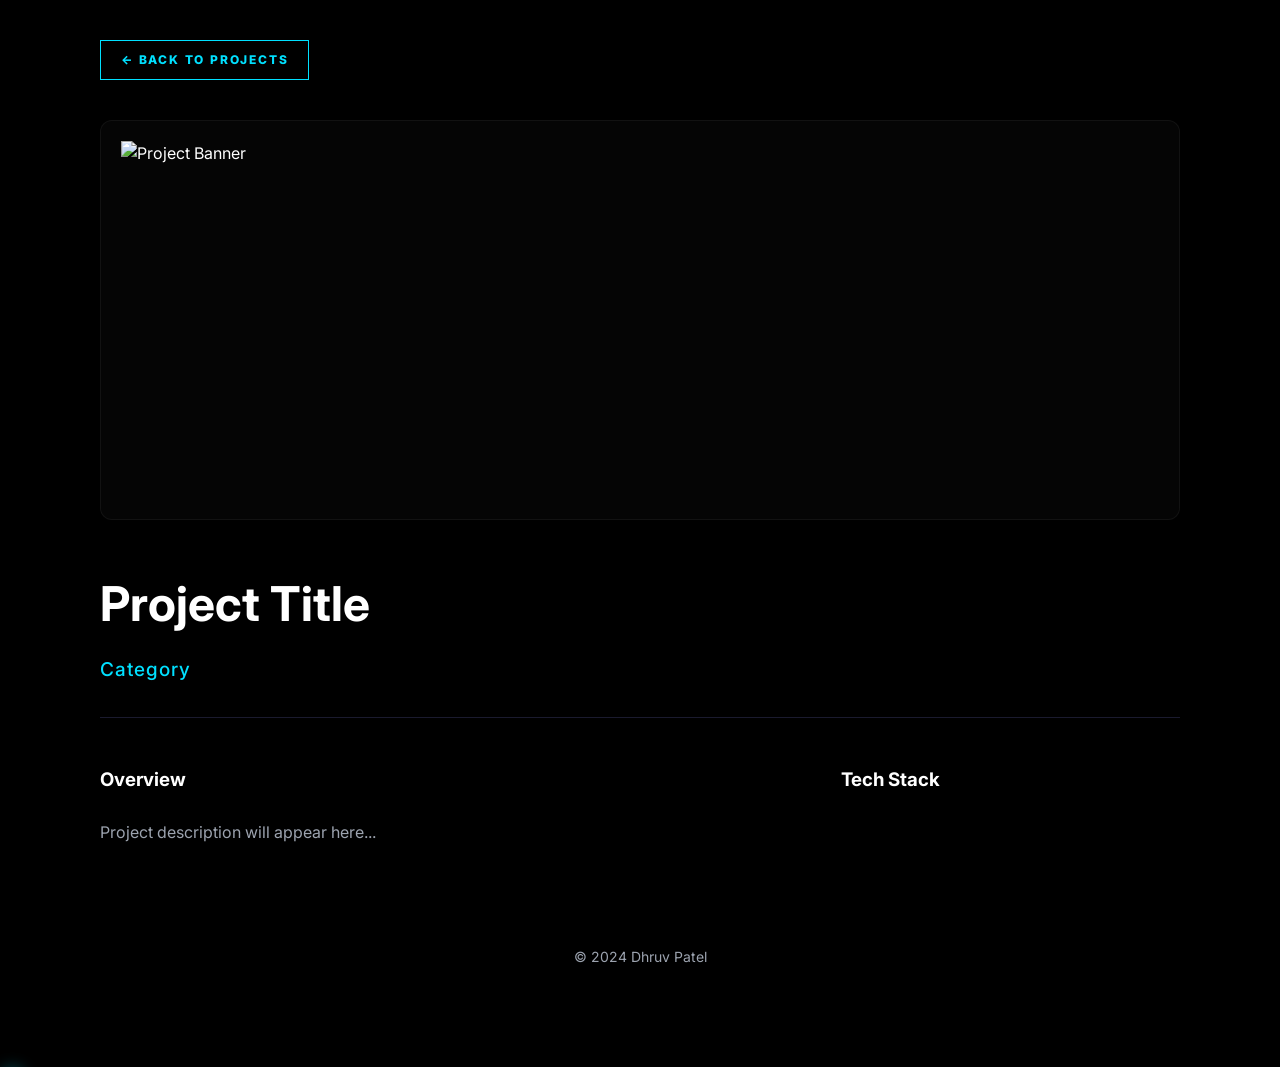
==== project-details.html @ 33a07ec3 "Add files via upload" ====
<!DOCTYPE html>
<html lang="en">
<head>
    <meta charset="UTF-8">
    <meta name="viewport" content="width=device-width, initial-scale=1.0">
    <title>Project Details | Dhruv Patel</title>
    <link rel="stylesheet" href="style.css">
    <link href="https://fonts.googleapis.com/css2?family=Inter:wght@400;500;600;700;800;900&display=swap" rel="stylesheet">
    <link href="https://unpkg.com/aos@2.3.1/dist/aos.css" rel="stylesheet">
</head>
<body>

    <nav class="container" style="padding: 40px 60px;">
        <a href="projects.html" class="btn-outline" style="padding: 10px 20px; font-size: 12px;">&larr; BACK TO PROJECTS</a>
    </nav>

    <main class="container">
        <div id="projectDetailContent" data-aos="fade-up">
            <!-- Top Container for Project Banner -->
            <div style="height: 400px; border-radius: 12px; background-color: #050505; border: 1px solid rgba(255,255,255,0.05); margin-bottom: 48px; overflow: hidden; display: flex; align-items: center; justify-content: center; padding: 20px;">
                <img id="projImage" src="" alt="Project Banner" style="width: 100%; height: 100%; object-fit: contain; object-position: center;">
            </div>

            <h1 id="projTitle" style="font-size: clamp(32px, 5vw, 48px); font-weight: 700; margin-bottom: 16px;">Project Title</h1>
            <p id="projSubtitle" class="hero-subtitle" style="text-align: left; margin-bottom: 32px; color: var(--accent-cyan);">Category</p>

            <div style="display: grid; grid-template-columns: 2fr 1fr; gap: 64px; border-top: 1px solid var(--divider); padding-top: 48px;">
                <div>
                    <h3 style="margin-bottom: 24px; font-weight: 700;">Overview</h3>
                    <p id="projDesc" style="color: var(--text-secondary); line-height: 1.8; font-size: 16px;">Project description will appear here...</p>
                </div>
                <div>
                    <h3 style="margin-bottom: 24px; font-weight: 700;">Tech Stack</h3>
                    <div id="projStack" class="skill-pills">
                        <!-- Stack items will be injected here -->
                    </div>
                </div>
            </div>
        </div>
    </main>

    <footer class="container" style="padding: 100px 60px; text-align: center;">
        <p style="color: var(--text-secondary); font-size: 14px;">&copy; 2024 Dhruv Patel</p>
    </footer>

    <div class="custom-cursor"></div>

    <script src="https://unpkg.com/aos@2.3.1/dist/aos.js"></script>
    <script>
        AOS.init({ duration: 1000, once: true });

        // Logic to populate data based on URL ID
        const params = new URLSearchParams(window.location.search);
        const id = params.get('id');

        const projects = {
            'android-pentest': {
                title: 'Android Pen-Testing App',
                subtitle: 'Mobile Vulnerability Assessment Toolkit',
                image: '.idea/image/persevex.png',
                desc: 'A comprehensive mobile application designed for security professionals and ethical hackers. Built entirely in Kotlin, it allows users to perform various vulnerability assessments directly from their Android device. Features include network reconnaissance, local vulnerability scanning, and secure communication auditing.',
                stack: ['Kotlin', 'Android SDK', 'Nmap', 'SQLite']
            },
            'threat-intel': {
                title: 'Threat Intel Dashboard',
                subtitle: 'Real-time Threat Monitoring',
                image: '.idea/image/elevance skills technology.jpg',
                desc: 'An automated dashboard that aggregates threat feeds from various security vendors. Built with performance in mind to provide instant notifications on critical vulnerabilities. It uses a high-performance backend to track and visualize emerging threats in real-time.',
                stack: ['Python', 'FastAPI', 'Redis', 'D3.js']
            },
            'web-scanner': {
                title: 'Web Vulnerability Scanner',
                subtitle: 'Automated Security Auditing',
                image: '.idea/image/mywall.jpeg',
                desc: 'A distributed web scanner designed to identify misconfigurations and common vulnerabilities in web applications at scale. Automated tool designed to identify common web security flaws like XSS, SQLi, and misconfigurations.',
                stack: ['Python', 'Docker', 'OWASP ZAP API']
            }
        };

        if (id && projects[id]) {
            const p = projects[id];
            document.getElementById('projTitle').innerText = p.title;
            document.title = p.title + " | Dhruv Patel";
            document.getElementById('projSubtitle').innerText = p.subtitle;
            document.getElementById('projDesc').innerText = p.desc;
            document.getElementById('projImage').src = p.image;

            // Inject stack as pills
            const stackContainer = document.getElementById('projStack');
            stackContainer.innerHTML = p.stack.map(s => `<span class="skill-pill">${s}</span>`).join('');
        }

        // Custom Cursor Interaction
        const cursor = document.querySelector('.custom-cursor');
        document.addEventListener('mousemove', (e) => {
            if (cursor) {
                cursor.style.left = e.clientX + 'px';
                cursor.style.top = e.clientY + 'px';
            }
        });
    </script>
</body>
</html>
---- style.css ----
:root {
    --bg-black: #000000;
    --surface-dark: #0A0A0E;
    --accent-cyan: #00E0FF;
    --text-primary: #FFFFFF;
    --text-secondary: #9CA3AF;
    --divider: #1A1A2E;
    --font-main: 'Inter', sans-serif;
}

* {
    margin: 0;
    padding: 0;
    box-sizing: border-box;
    cursor: none;
}

body {
    background-color: var(--bg-black);
    color: var(--text-primary);
    font-family: var(--font-main);
    line-height: 1.5;
    overflow-x: hidden;
    -webkit-font-smoothing: antialiased;
}

.container {
    max-width: 1200px;
    margin: 0 auto;
    padding: 0 60px;
}

/* Custom Cursor */
.custom-cursor {
    width: 25px;
    height: 25px;
    border: 2px solid var(--accent-cyan);
    border-radius: 50%;
    position: fixed;
    pointer-events: none;
    z-index: 10000;
    transition: transform 0.1s ease-out;
    box-shadow: 0 0 15px rgba(0, 224, 255, 0.3);
}

/* Cinematic Scanner Overlay */
.scanner-overlay {
    position: fixed;
    top: 0;
    left: 0;
    width: 100%;
    height: 100%;
    background: #000000;
    z-index: 10001;
    display: flex;
    flex-direction: column;
    align-items: center;
    justify-content: center;
    pointer-events: none;
    animation: cinematicFadeOut 1s cubic-bezier(0.4, 0, 0.2, 1) 3.5s forwards;
}

.scanner-line {
    position: absolute;
    width: 100%;
    height: 3px;
    background: var(--accent-cyan);
    box-shadow: 0 0 30px var(--accent-cyan), 0 0 60px rgba(0, 210, 255, 0.6);
    top: 0;
    opacity: 0;
    animation: cinematicScan 3s ease-in-out 0.2s 1 forwards;
}

@keyframes cinematicScan {
    0% { top: 0%; opacity: 0; }
    10% { opacity: 1; }
    90% { opacity: 1; }
    100% { top: 100%; opacity: 0; }
}

@keyframes cinematicFadeOut {
    to { opacity: 0; visibility: hidden; }
}

.scanner-text {
    font-family: monospace;
    color: var(--accent-cyan);
    font-size: 14px;
    letter-spacing: 4px;
    text-transform: uppercase;
    text-shadow: 0 0 15px var(--accent-cyan);
    opacity: 0;
    animation: statusText 3.5s steps(1) forwards;
}

@keyframes statusText {
    0% { opacity: 1; }
    95% { opacity: 1; }
    100% { opacity: 0; }
}

/* Hero Section */
.hero {
    height: 100vh;
    display: flex;
    align-items: center;
    justify-content: center;
    position: relative;
    overflow: hidden;
    text-align: center;
    background: radial-gradient(circle at center, #0B1120 0%, #000000 65%);
}

.hero-name {
    font-size: clamp(3.5rem, 11vw, 8.5rem);
    font-weight: 600;
    line-height: 0.9;
    letter-spacing: -0.02em;
    margin-bottom: 24px;
    min-height: 1.2em; /* Prevents layout jump during typing */
    display: inline-block;
}

/* Typing Cursor Effect */
.hero-name::after {
    content: '|';
    animation: blink 0.7s infinite;
    color: var(--accent-cyan);
    margin-left: 5px;
}

@keyframes blink {
    0%, 100% { opacity: 1; }
    50% { opacity: 0; }
}

.hero-subtitle {
    color: var(--accent-cyan);
    font-size: 19px;
    font-weight: 500;
    margin-bottom: 12px;
    letter-spacing: 0.05em;
}

.hero-tagline {
    color: var(--text-secondary);
    font-size: 15px;
    margin-bottom: 48px;
    opacity: 0.8;
}

.btn-outline {
    display: inline-block;
    padding: 14px 40px;
    border: 1px solid var(--accent-cyan);
    color: var(--accent-cyan);
    text-decoration: none;
    font-weight: 800;
    font-size: 13px;
    letter-spacing: 0.15em;
    text-transform: uppercase;
    transition: all 0.3s ease;
}

.btn-outline:hover {
    background: rgba(0, 224, 255, 0.1);
}

/* Section Tag */
.section-tag {
    font-size: 14px;
    font-weight: 800;
    color: var(--accent-cyan);
    letter-spacing: 0.5em;
    text-transform: uppercase;
    margin-bottom: 60px;
    display: block;
}

.section-tag.small {
    font-size: 12px;
    margin-bottom: 20px;
}

/* About Section */
.about-grid {
    display: grid;
    grid-template-columns: 400px 1fr;
    gap: 80px;
    align-items: flex-start;
}

.profile-circle {
    width: 320px;
    height: 320px;
    border-radius: 50%;
    background-color: #0C0C12;
    border: 1px solid rgba(255, 255, 255, 0.05);
    background-image: url('.idea/images.jpg');
    background-size: cover;
    background-position: center;
}

.about-p {
    font-size: 18px;
    color: var(--text-secondary);
    margin-bottom: 40px;
    line-height: 1.8;
}

.skill-pills {
    display: flex;
    gap: 12px;
    flex-wrap: wrap;
}

.skill-pill {
    background: #0C0C12;
    color: var(--accent-cyan);
    padding: 10px 20px;
    border-radius: 4px;
    font-size: 14px;
    font-weight: 500;
}

/* Experience Section */
.timeline {
    position: relative;
    padding-left: 40px;
}

.timeline::before {
    content: '';
    position: absolute;
    left: 0;
    top: 10px;
    bottom: 10px;
    width: 1px;
    background: #11111A;
}

.timeline-item {
    position: relative;
    margin-bottom: 72px;
}

.timeline-dot {
    position: absolute;
    left: -44px;
    top: 8px;
    width: 9px;
    height: 9px;
    background: var(--accent-cyan);
    border-radius: 50%;
    box-shadow: 0 0 15px var(--accent-cyan), 0 0 25px var(--accent-cyan);
}

.timeline-item h3 {
    font-size: 26px;
    font-weight: 800;
    margin-bottom: 6px;
}

.timeline-item .company {
    color: var(--accent-cyan);
    font-size: 16px;
    font-weight: 600;
}

/* Projects */
.projects-grid {
    display: grid;
    grid-template-columns: repeat(3, 1fr);
    gap: 32px;
}

.project-card {
    background: #0C0C14;
    border-radius: 12px;
    overflow: hidden;
    transition: all 0.3s ease;
    border: 1px solid rgba(255, 255, 255, 0.05);
}

.project-card:hover {
    transform: translateY(-8px);
    border-color: rgba(0, 224, 255, 0.3);
}

.project-thumb {
    width: 100%;
    height: 220px;
    background-size: contain;
    background-position: center;
    background-repeat: no-repeat;
    background-color: #050505;
    padding: 20px;
    box-sizing: border-box;
}

.project-body {
    padding: 32px 24px;
}

.project-body h3 {
    font-size: 20px;
    font-weight: 800;
    margin-bottom: 12px;
    color: var(--text-primary);
}

.project-body p {
    font-size: 14px;
    color: var(--text-secondary);
    line-height: 1.6;
}

/* Arsenal Section */
.arsenal-grid {
    display: flex;
    gap: 16px;
    flex-wrap: wrap;
    margin-top: 30px;
}

.arsenal-pill {
    background: #0C0C12;
    padding: 10px 24px;
    border-radius: 50px;
    font-size: 14px;
    font-weight: 700;
    display: flex;
    align-items: center;
    gap: 12px;
    border: 1px solid rgba(255, 255, 255, 0.05);
}

.tool-icon {
    width: 18px;
    height: 18px;
    object-fit: contain;
}

/* Premium Footer */
.premium-footer {
    padding: 100px 0 60px;
    background-color: #050505;
    border-top: 1px solid var(--divider);
}

.footer-actions {
    margin-bottom: 80px;
}

.action-row {
    display: flex;
    gap: 20px;
    justify-content: center;
    flex-wrap: wrap;
}

.footer-divider {
    width: 100%;
    height: 1px;
    background: linear-gradient(90deg, transparent, var(--divider), transparent);
    margin: 60px 0;
}

.footer-grid {
    display: grid;
    grid-template-columns: 1.2fr 1fr;
    gap: 100px;
    margin-bottom: 100px;
}

.quote-text {
    font-size: clamp(2.5rem, 5vw, 4rem);
    font-weight: 800;
    line-height: 1.1;
    letter-spacing: -0.02em;
    color: var(--text-primary);
}

.footer-links-container {
    display: grid;
    grid-template-columns: 1fr 1fr;
    gap: 40px;
}

.link-column {
    display: flex;
    flex-direction: column;
    gap: 15px;
}

.link-title {
    font-size: 12px;
    text-transform: uppercase;
    color: var(--text-muted);
    letter-spacing: 0.2em;
    margin-bottom: 10px;
}

.footer-link {
    color: var(--text-secondary);
    text-decoration: none;
    font-size: 16px;
    font-weight: 500;
    transition: all 0.3s ease;
    display: flex;
    align-items: center;
    gap: 8px;
}

.footer-link:hover {
    color: var(--accent-cyan);
    transform: translateX(5px);
}

.arrow {
    font-size: 12px;
    opacity: 0;
    transition: opacity 0.3s;
}

.footer-link:hover .arrow {
    opacity: 1;
}

/* Hire Me Highlight - Premium Upgrade */
.hire-highlight {
    background: linear-gradient(135deg, rgba(0, 224, 255, 0.1), rgba(0, 224, 255, 0.05));
    border: 1.5px solid var(--accent-cyan);
    padding: 10px 24px;
    border-radius: 50px;
    color: var(--accent-cyan) !important;
    display: inline-flex !important;
    font-weight: 800 !important;
    font-size: 15px;
    letter-spacing: 1px;
    box-shadow: 0 0 20px rgba(0, 224, 255, 0.3);
    margin-top: 15px;
    transition: all 0.4s cubic-bezier(0.175, 0.885, 0.32, 1.275) !important;
}

.hire-highlight:hover {
    background: var(--accent-cyan);
    color: #000 !important;
    box-shadow: 0 0 30px rgba(0, 224, 255, 0.6);
    transform: scale(1.05) translateY(-2px);
}

.footer-bottom {
    text-align: center;
    position: relative;
    padding-top: 60px;
    border-top: 1px solid var(--divider);
}

.rotating-text-wrapper {
    overflow: hidden;
    margin-bottom: 30px;
}

.rotating-text {
    font-family: monospace;
    font-size: 12px;
    color: var(--accent-cyan);
    letter-spacing: 5px;
    white-space: nowrap;
    display: inline-block;
    animation: marquee 20s linear infinite;
}

@keyframes marquee {
    0% { transform: translateX(0); }
    100% { transform: translateX(-50%); }
}

.crafted-text {
    font-size: 14px;
    color: var(--text-secondary);
    margin-bottom: 10px;
}

.copyright-text {
    font-size: 12px;
    color: var(--text-muted);
}

@media (max-width: 1024px) {
    .footer-grid { grid-template-columns: 1fr; gap: 60px; }
    .about-grid { grid-template-columns: 1fr; }
}

@media (max-width: 768px) {
    .projects-grid { grid-template-columns: 1fr; }
    .action-row { flex-direction: column; align-items: stretch; }
}
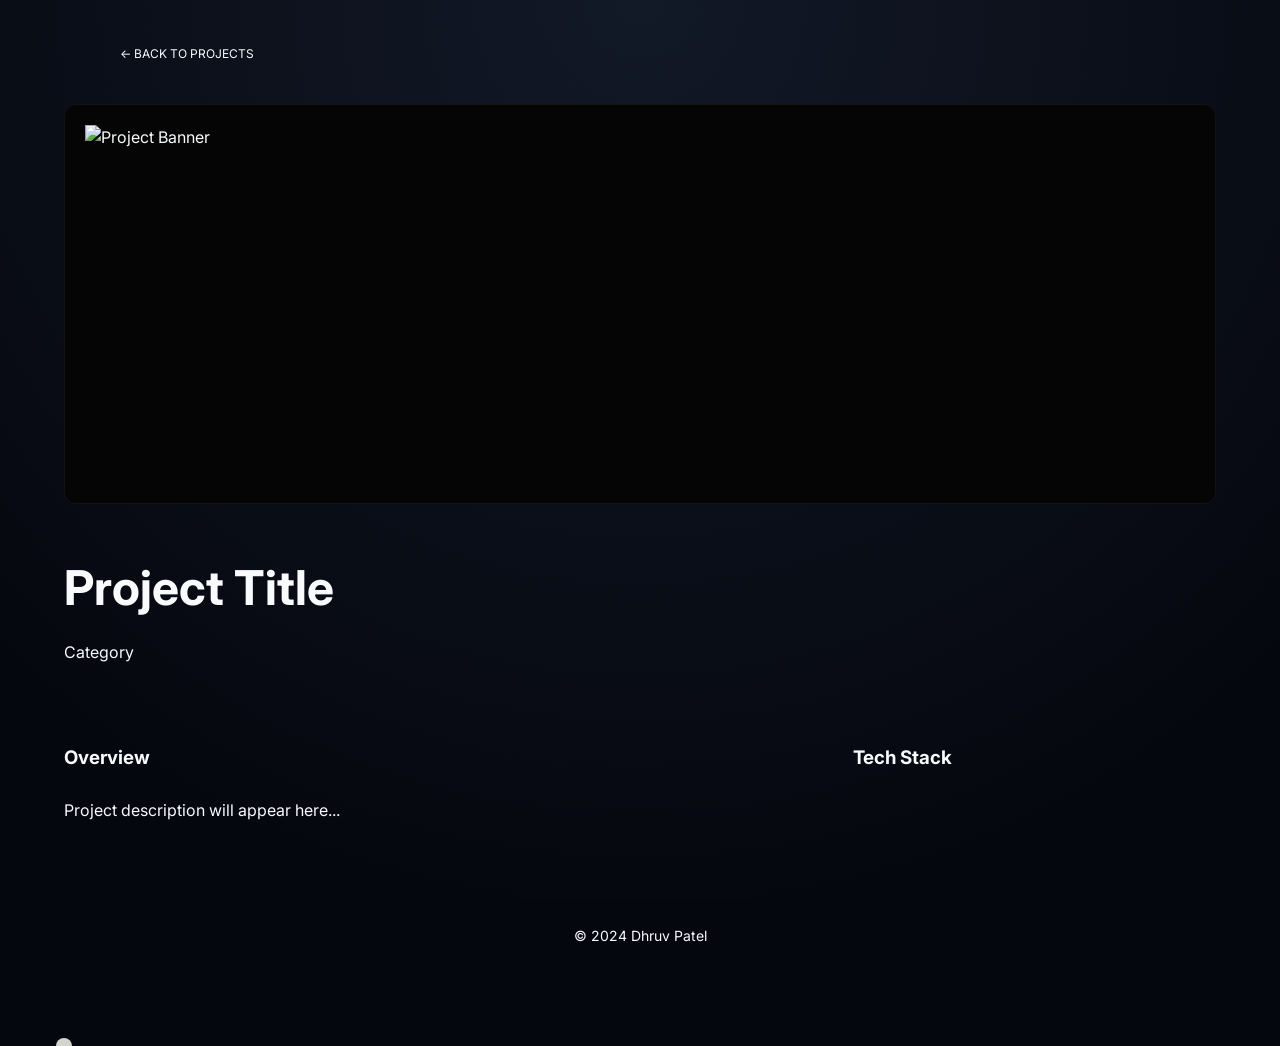
==== commit 22732665: "Redesign portfolio with 3D Arched Doors, Sticky Timeline, 3D Book & Footer Links" ====
--- a/project-details.html
+++ b/project-details.html
@@ -37,7 +37,6 @@
                 </div>
             </div>
         </div>
-    </main>
 
     <footer class="container" style="padding: 100px 60px; text-align: center;">
         <p style="color: var(--text-secondary); font-size: 14px;">&copy; 2024 Dhruv Patel</p>
@@ -57,21 +56,21 @@
             'android-pentest': {
                 title: 'Android Pen-Testing App',
                 subtitle: 'Mobile Vulnerability Assessment Toolkit',
-                image: '.idea/image/persevex.png',
+                image: 'android-pen-testing-app.jpeg',
                 desc: 'A comprehensive mobile application designed for security professionals and ethical hackers. Built entirely in Kotlin, it allows users to perform various vulnerability assessments directly from their Android device. Features include network reconnaissance, local vulnerability scanning, and secure communication auditing.',
                 stack: ['Kotlin', 'Android SDK', 'Nmap', 'SQLite']
             },
             'threat-intel': {
                 title: 'Threat Intel Dashboard',
                 subtitle: 'Real-time Threat Monitoring',
-                image: '.idea/image/elevance skills technology.jpg',
+                image: 'threat-intelligence-dashborad.png',
                 desc: 'An automated dashboard that aggregates threat feeds from various security vendors. Built with performance in mind to provide instant notifications on critical vulnerabilities. It uses a high-performance backend to track and visualize emerging threats in real-time.',
                 stack: ['Python', 'FastAPI', 'Redis', 'D3.js']
             },
             'web-scanner': {
                 title: 'Web Vulnerability Scanner',
                 subtitle: 'Automated Security Auditing',
-                image: '.idea/image/mywall.jpeg',
+                image: 'web-vulnerability-scanner.png',
                 desc: 'A distributed web scanner designed to identify misconfigurations and common vulnerabilities in web applications at scale. Automated tool designed to identify common web security flaws like XSS, SQLi, and misconfigurations.',
                 stack: ['Python', 'Docker', 'OWASP ZAP API']
             }
--- a/style.css
+++ b/style.css
@@ -1,499 +1,1254 @@
+/* ==========================================================================
+   Dhruv Patel - Clean Transparent Profile Cutout & 3D Doors Engine
+   ========================================================================== */
+
 :root {
-    --bg-black: #000000;
-    --surface-dark: #0A0A0E;
-    --accent-cyan: #00E0FF;
-    --text-primary: #FFFFFF;
-    --text-secondary: #9CA3AF;
-    --divider: #1A1A2E;
-    --font-main: 'Inter', sans-serif;
-}
-
-* {
+    --bg-dark: #05070e;
+    --bg-card: rgba(18, 26, 41, 0.75);
+    --border-light: rgba(255, 255, 255, 0.1);
+
+    --door-vapt: radial-gradient(circle at 50% 30%, #1e64ff 0%, #0041c2 55%, #002270 100%);
+    --door-soc: radial-gradient(circle at 50% 30%, #00b869 0%, #00874e 55%, #004d2c 100%);
+    --door-prompt: radial-gradient(circle at 50% 30%, #9333ea 0%, #6b21a8 55%, #3b0764 100%);
+
+    --gold-brass: linear-gradient(135deg, #fff3a1 0%, #f1c40f 40%, #b8860b 80%, #785200 100%);
+    --purple-glow: linear-gradient(135deg, #7c3aed, #4c1d95);
+
+    --text-main: #f8fafc;
+    --text-muted: #94a3b8;
+    --text-dim: #64748b;
+
+    --font-heading: 'Plus Jakarta Sans', 'Inter', -apple-system, sans-serif;
+    --font-body: 'Inter', sans-serif;
+    --font-mono: 'JetBrains Mono', monospace;
+}
+
+/* Reset & Global Base */
+*, *::before, *::after {
+    box-sizing: border-box;
     margin: 0;
     padding: 0;
-    box-sizing: border-box;
-    cursor: none;
+}
+
+html {
+    scroll-behavior: smooth;
+    font-size: 16px;
+    background-color: var(--bg-dark);
+    color: var(--text-main);
+    font-family: var(--font-body);
 }
 
 body {
-    background-color: var(--bg-black);
-    color: var(--text-primary);
-    font-family: var(--font-main);
+    overflow-x: hidden;
     line-height: 1.5;
-    overflow-x: hidden;
     -webkit-font-smoothing: antialiased;
+    background: radial-gradient(circle at 50% 0%, #121927 0%, #05070e 85%);
+    background-attachment: fixed;
+    min-height: 100vh;
+}
+
+::selection {
+    background: rgba(124, 58, 237, 0.3);
+    color: #ffffff;
 }
 
 .container {
+    width: 100%;
     max-width: 1200px;
     margin: 0 auto;
-    padding: 0 60px;
+    padding: 0 1.5rem;
+}
+
+a {
+    color: inherit;
+    text-decoration: none;
 }
 
 /* Custom Cursor */
 .custom-cursor {
-    width: 25px;
-    height: 25px;
-    border: 2px solid var(--accent-cyan);
+    width: 16px;
+    height: 16px;
+    background: rgba(255, 255, 255, 0.85);
     border-radius: 50%;
     position: fixed;
     pointer-events: none;
+    z-index: 9999;
+    transform: translate(-50%, -50%);
+    transition: transform 0.15s ease-out, width 0.2s, height 0.2s;
+    mix-blend-mode: difference;
+}
+
+.custom-cursor.active {
+    width: 40px;
+    height: 40px;
+    background: rgba(124, 58, 237, 0.3);
+}
+
+/* Scanner Overlay */
+.scanner-overlay {
+    position: fixed;
+    inset: 0;
+    background: #05070e;
     z-index: 10000;
-    transition: transform 0.1s ease-out;
-    box-shadow: 0 0 15px rgba(0, 224, 255, 0.3);
-}
-
-/* Cinematic Scanner Overlay */
-.scanner-overlay {
+    display: flex;
+    flex-direction: column;
+    align-items: center;
+    justify-content: center;
+    transition: opacity 0.6s ease, visibility 0.6s ease;
+}
+
+.scanner-overlay.hide {
+    opacity: 0;
+    visibility: hidden;
+}
+
+.scanner-line {
+    position: absolute;
+    width: 100%;
+    height: 3px;
+    background: #7c3aed;
+    box-shadow: 0 0 20px #7c3aed;
+    top: 0;
+    animation: scanAnim 1.8s ease-in-out infinite;
+}
+
+@keyframes scanAnim {
+    0% { top: 0%; opacity: 0; }
+    20% { opacity: 1; }
+    80% { opacity: 1; }
+    100% { top: 100%; opacity: 0; }
+}
+
+.scanner-status {
+    font-family: var(--font-mono);
+    color: #7c3aed;
+    font-size: 0.85rem;
+    letter-spacing: 3px;
+    text-transform: uppercase;
+}
+
+/* Navigation Bar */
+.navbar {
     position: fixed;
     top: 0;
     left: 0;
     width: 100%;
+    z-index: 1000;
+    padding: 1rem 0;
+    transition: all 0.3s ease;
+}
+
+.navbar.scrolled {
+    background: rgba(5, 7, 14, 0.92);
+    backdrop-filter: blur(16px);
+    border-bottom: 1px solid var(--border-light);
+    padding: 0.7rem 0;
+}
+
+.nav-container {
+    display: flex;
+    align-items: center;
+    justify-content: space-between;
+}
+
+.nav-menu {
+    display: flex;
+    align-items: center;
+    gap: 1.5rem;
+    list-style: none;
+}
+
+.nav-link {
+    font-size: 0.92rem;
+    font-weight: 500;
+    color: rgba(255, 255, 255, 0.7);
+    transition: color 0.3s ease;
+    padding: 4px 0;
+}
+
+.nav-link:hover, .nav-link.active {
+    color: #ffffff;
+    font-weight: 700;
+}
+
+/* Top Right Local Time Pill Widget */
+.nav-time-widget {
+    background: rgba(255, 255, 255, 0.08);
+    border: 1px solid rgba(255, 255, 255, 0.15);
+    border-radius: 50px;
+    padding: 5px 16px;
+    font-family: var(--font-mono);
+    font-size: 0.78rem;
+    color: rgba(255, 255, 255, 0.9);
+    display: flex;
+    align-items: center;
+    gap: 8px;
+}
+
+.mobile-toggle {
+    display: none;
+    background: transparent;
+    border: none;
+    color: #ffffff;
+    font-size: 1.5rem;
+    cursor: pointer;
+}
+
+/* Section 1: Hero Section */
+.hero-section {
+    padding-top: 5.5rem;
+    padding-bottom: 2rem;
+    min-height: calc(100vh - 60px);
+    max-height: 800px;
+    display: flex;
+    align-items: center;
+    position: relative;
+}
+
+.hero-grid {
+    display: grid;
+    grid-template-columns: 1.1fr 0.9fr;
+    gap: 2.5rem;
+    align-items: center;
+    width: 100%;
+}
+
+.bullet-tag {
+    display: inline-flex;
+    align-items: center;
+    gap: 8px;
+    font-size: 0.85rem;
+    color: rgba(255, 255, 255, 0.75);
+    font-weight: 500;
+    margin-bottom: 0.75rem;
+}
+
+.bullet-tag::before {
+    content: '•';
+    color: #34d399;
+    font-size: 1.2rem;
+}
+
+.hero-title-main {
+    font-size: clamp(2.5rem, 4.5vw, 4rem);
+    font-weight: 800;
+    line-height: 1.08;
+    letter-spacing: -1.2px;
+    margin-bottom: 0.25rem;
+}
+
+.hero-title-sub {
+    font-size: clamp(1.2rem, 2.2vw, 1.8rem);
+    font-weight: 600;
+    color: rgba(255, 255, 255, 0.75);
+    line-height: 1.2;
+    margin-bottom: 1.25rem;
+}
+
+/* Compact Notebook Flip Calendar Element */
+.notebook-flip-card {
+    background: #ffffff;
+    color: #0f172a;
+    border-radius: 14px;
+    padding: 1.25rem 1.5rem 1rem 1.5rem;
+    box-shadow: 0 15px 35px rgba(0, 0, 0, 0.4);
+    position: relative;
+    max-width: 420px;
+    margin-bottom: 1.5rem;
+}
+
+.notebook-rings {
+    position: absolute;
+    top: -10px;
+    left: 0;
+    width: 100%;
+    display: flex;
+    justify-content: space-around;
+    padding: 0 1.2rem;
+}
+
+.ring-hole {
+    width: 12px;
+    height: 18px;
+    background: #334155;
+    border-radius: 8px;
+    box-shadow: inset 0 2px 4px rgba(0,0,0,0.6);
+    border: 2px solid #e2e8f0;
+}
+
+.notebook-content-role {
+    font-size: clamp(1.4rem, 2.5vw, 2rem);
+    font-weight: 800;
+    color: #0f172a;
+    letter-spacing: -0.5px;
+    line-height: 1.15;
+    min-height: 2.6rem;
+    display: flex;
+    align-items: center;
+}
+
+.notebook-footer {
+    display: flex;
+    justify-content: flex-end;
+    margin-top: 0.5rem;
+}
+
+.role-counter-tag {
+    font-family: var(--font-mono);
+    font-size: 0.72rem;
+    color: #64748b;
+    background: #f1f5f9;
+    padding: 3px 8px;
+    border-radius: 4px;
+}
+
+/* Hero CTA Buttons */
+.hero-ctas {
+    display: flex;
+    gap: 1rem;
+    align-items: center;
+}
+
+.btn-pill-white {
+    display: inline-flex;
+    align-items: center;
+    gap: 10px;
+    background: #ffffff;
+    color: #0b0f19;
+    padding: 10px 22px;
+    border-radius: 50px;
+    font-weight: 700;
+    font-size: 0.9rem;
+    transition: all 0.3s ease;
+    box-shadow: 0 8px 20px rgba(255, 255, 255, 0.15);
+}
+
+.btn-pill-white .arrow-circle {
+    width: 26px;
+    height: 26px;
+    background: #0b0f19;
+    color: #ffffff;
+    border-radius: 50%;
+    display: flex;
+    align-items: center;
+    justify-content: center;
+    font-size: 0.8rem;
+    transition: transform 0.3s ease;
+}
+
+.btn-pill-white:hover {
+    transform: translateY(-2px);
+    box-shadow: 0 12px 25px rgba(255, 255, 255, 0.25);
+}
+
+.btn-pill-white:hover .arrow-circle {
+    transform: translateX(3px);
+}
+
+.btn-pill-outline {
+    display: inline-flex;
+    align-items: center;
+    gap: 8px;
+    background: rgba(255, 255, 255, 0.05);
+    border: 1px solid rgba(255, 255, 255, 0.22);
+    color: #ffffff;
+    padding: 10px 24px;
+    border-radius: 50px;
+    font-weight: 600;
+    font-size: 0.9rem;
+    transition: all 0.3s ease;
+}
+
+.btn-pill-outline:hover {
+    background: rgba(255, 255, 255, 0.12);
+    border-color: #ffffff;
+    transform: translateY(-2px);
+}
+
+/* Hero Right Side Portrait Card */
+.hero-portrait-wrapper {
+    position: relative;
+    display: flex;
+    justify-content: center;
+}
+
+.hero-portrait-card {
+    width: 100%;
+    max-width: 320px;
+    height: 380px;
+    border-radius: 28px;
+    overflow: hidden;
+    position: relative;
+    box-shadow: 0 20px 45px rgba(0, 0, 0, 0.6);
+    background: radial-gradient(circle at center, rgba(30, 41, 59, 0.7) 0%, rgba(11, 15, 25, 0.98) 85%);
+    border: 1px solid var(--border-light);
+    backdrop-filter: blur(12px);
+}
+
+/* Clean Transparent PNG Profile Rendering (No Artificial Blend Mode Filters) */
+.hero-portrait-img {
+    width: 100%;
     height: 100%;
-    background: #000000;
-    z-index: 10001;
-    display: flex;
-    flex-direction: column;
-    align-items: center;
-    justify-content: center;
-    pointer-events: none;
-    animation: cinematicFadeOut 1s cubic-bezier(0.4, 0, 0.2, 1) 3.5s forwards;
-}
-
-.scanner-line {
-    position: absolute;
-    width: 100%;
-    height: 3px;
-    background: var(--accent-cyan);
-    box-shadow: 0 0 30px var(--accent-cyan), 0 0 60px rgba(0, 210, 255, 0.6);
-    top: 0;
-    opacity: 0;
-    animation: cinematicScan 3s ease-in-out 0.2s 1 forwards;
-}
-
-@keyframes cinematicScan {
-    0% { top: 0%; opacity: 0; }
-    10% { opacity: 1; }
-    90% { opacity: 1; }
-    100% { top: 100%; opacity: 0; }
-}
-
-@keyframes cinematicFadeOut {
-    to { opacity: 0; visibility: hidden; }
-}
-
-.scanner-text {
-    font-family: monospace;
-    color: var(--accent-cyan);
-    font-size: 14px;
-    letter-spacing: 4px;
-    text-transform: uppercase;
-    text-shadow: 0 0 15px var(--accent-cyan);
-    opacity: 0;
-    animation: statusText 3.5s steps(1) forwards;
-}
-
-@keyframes statusText {
-    0% { opacity: 1; }
-    95% { opacity: 1; }
-    100% { opacity: 0; }
-}
-
-/* Hero Section */
-.hero {
-    height: 100vh;
-    display: flex;
-    align-items: center;
-    justify-content: center;
-    position: relative;
-    overflow: hidden;
+    object-fit: cover;
+    object-position: center top;
+    mix-blend-mode: normal;
+    filter: none;
+}
+
+.ability-card-pill {
+    position: absolute;
+    bottom: 18px;
+    left: 50%;
+    transform: translateX(-50%);
+    background: rgba(11, 15, 25, 0.9);
+    border: 1px solid rgba(255, 255, 255, 0.2);
+    backdrop-filter: blur(10px);
+    color: #ffffff;
+    padding: 6px 16px;
+    border-radius: 50px;
+    font-size: 0.8rem;
+    font-weight: 600;
+    white-space: nowrap;
+    box-shadow: 0 8px 16px rgba(0, 0, 0, 0.4);
+}
+
+/* Section 2: Interactive 3D Arched Doors (HYPER-STYLIZED 3D GRAPHICAL LOOK) */
+.doors-section {
+    padding: 3.5rem 0 2rem 0;
+    position: relative;
     text-align: center;
-    background: radial-gradient(circle at center, #0B1120 0%, #000000 65%);
-}
-
-.hero-name {
-    font-size: clamp(3.5rem, 11vw, 8.5rem);
-    font-weight: 600;
-    line-height: 0.9;
-    letter-spacing: -0.02em;
-    margin-bottom: 24px;
-    min-height: 1.2em; /* Prevents layout jump during typing */
-    display: inline-block;
-}
-
-/* Typing Cursor Effect */
-.hero-name::after {
-    content: '|';
-    animation: blink 0.7s infinite;
-    color: var(--accent-cyan);
-    margin-left: 5px;
-}
-
-@keyframes blink {
-    0%, 100% { opacity: 1; }
-    50% { opacity: 0; }
-}
-
-.hero-subtitle {
-    color: var(--accent-cyan);
-    font-size: 19px;
-    font-weight: 500;
-    margin-bottom: 12px;
-    letter-spacing: 0.05em;
-}
-
-.hero-tagline {
-    color: var(--text-secondary);
-    font-size: 15px;
-    margin-bottom: 48px;
-    opacity: 0.8;
-}
-
-.btn-outline {
-    display: inline-block;
-    padding: 14px 40px;
-    border: 1px solid var(--accent-cyan);
-    color: var(--accent-cyan);
-    text-decoration: none;
-    font-weight: 800;
-    font-size: 13px;
-    letter-spacing: 0.15em;
-    text-transform: uppercase;
-    transition: all 0.3s ease;
-}
-
-.btn-outline:hover {
-    background: rgba(0, 224, 255, 0.1);
-}
-
-/* Section Tag */
-.section-tag {
-    font-size: 14px;
-    font-weight: 800;
-    color: var(--accent-cyan);
-    letter-spacing: 0.5em;
-    text-transform: uppercase;
-    margin-bottom: 60px;
-    display: block;
-}
-
-.section-tag.small {
-    font-size: 12px;
-    margin-bottom: 20px;
-}
-
-/* About Section */
-.about-grid {
-    display: grid;
-    grid-template-columns: 400px 1fr;
-    gap: 80px;
-    align-items: flex-start;
-}
-
-.profile-circle {
-    width: 320px;
-    height: 320px;
-    border-radius: 50%;
-    background-color: #0C0C12;
-    border: 1px solid rgba(255, 255, 255, 0.05);
-    background-image: url('.idea/images.jpg');
-    background-size: cover;
-    background-position: center;
-}
-
-.about-p {
-    font-size: 18px;
-    color: var(--text-secondary);
-    margin-bottom: 40px;
-    line-height: 1.8;
-}
-
-.skill-pills {
-    display: flex;
-    gap: 12px;
-    flex-wrap: wrap;
-}
-
-.skill-pill {
-    background: #0C0C12;
-    color: var(--accent-cyan);
-    padding: 10px 20px;
-    border-radius: 4px;
-    font-size: 14px;
-    font-weight: 500;
-}
-
-/* Experience Section */
-.timeline {
-    position: relative;
-    padding-left: 40px;
-}
-
-.timeline::before {
-    content: '';
-    position: absolute;
-    left: 0;
-    top: 10px;
-    bottom: 10px;
-    width: 1px;
-    background: #11111A;
-}
-
-.timeline-item {
-    position: relative;
-    margin-bottom: 72px;
-}
-
-.timeline-dot {
-    position: absolute;
-    left: -44px;
-    top: 8px;
-    width: 9px;
-    height: 9px;
-    background: var(--accent-cyan);
-    border-radius: 50%;
-    box-shadow: 0 0 15px var(--accent-cyan), 0 0 25px var(--accent-cyan);
-}
-
-.timeline-item h3 {
-    font-size: 26px;
-    font-weight: 800;
-    margin-bottom: 6px;
-}
-
-.timeline-item .company {
-    color: var(--accent-cyan);
-    font-size: 16px;
-    font-weight: 600;
-}
-
-/* Projects */
-.projects-grid {
+}
+
+.doors-main-title {
+    font-size: clamp(2.2rem, 4vw, 3.2rem);
+    font-weight: 900;
+    letter-spacing: -1px;
+    margin-bottom: 0.5rem;
+    color: #ffffff;
+    text-shadow: 0 10px 30px rgba(0, 0, 0, 0.8);
+}
+
+.doors-main-title .highlight-cyan {
+    background: linear-gradient(135deg, #00f2fe, #4facfe);
+    -webkit-background-clip: text;
+    -webkit-text-fill-color: transparent;
+    filter: drop-shadow(0 0 20px rgba(0, 242, 254, 0.4));
+}
+
+.doors-title-divider {
+    width: 240px;
+    height: 2px;
+    background: linear-gradient(90deg, transparent, #00f2fe, transparent);
+    margin: 0.75rem auto 3rem auto;
+    position: relative;
+}
+
+.doors-title-divider::after {
+    content: '◆';
+    position: absolute;
+    top: 50%;
+    left: 50%;
+    transform: translate(-50%, -50%);
+    color: #00f2fe;
+    font-size: 0.8rem;
+    text-shadow: 0 0 12px #00f2fe;
+}
+
+.doors-wrapper {
+    max-width: 1080px;
+    margin: 0 auto;
+    position: relative;
+    transform-style: preserve-3d;
+    transform-origin: center center;
+}
+
+.doors-grid {
     display: grid;
     grid-template-columns: repeat(3, 1fr);
-    gap: 32px;
-}
-
-.project-card {
-    background: #0C0C14;
-    border-radius: 12px;
+    gap: 2.5rem;
+    perspective: 1800px;
+    width: 100%;
+}
+
+.doors-floor-base {
+    width: 100%;
+    height: 24px;
+    background: linear-gradient(180deg, #111827 0%, #030712 100%);
+    border-top: 1px solid rgba(255, 255, 255, 0.2);
+    box-shadow: 0 20px 40px rgba(0, 0, 0, 0.95);
+    border-radius: 4px;
+    margin-top: -2px;
+    position: relative;
+}
+
+.door-card {
+    height: 450px;
+    width: 100%;
+    position: relative;
+    cursor: pointer;
+    perspective: 1600px;
+}
+
+/* HIGH-END 3D MULTI-TIERED ARCHED DOOR FRAME */
+.door-outer-frame {
+    width: 100%;
+    height: 100%;
+    position: relative;
+    border-radius: 175px 175px 8px 8px;
+    background: transparent;
+    border: 8px solid #0d1527;
+    outline: 2px solid rgba(255, 255, 255, 0.15);
+    box-shadow:
+        0 30px 60px rgba(0, 0, 0, 0.95),
+        inset 0 0 20px rgba(0, 0, 0, 0.9);
+    transform-style: preserve-3d;
+}
+
+.door-card[data-door="vapt"] .door-outer-frame {
+    border-color: #003e82;
+    box-shadow: 0 30px 60px rgba(0, 0, 0, 0.95), 0 0 40px rgba(0, 85, 184, 0.4);
+}
+
+.door-card[data-door="soc"] .door-outer-frame {
+    border-color: #004f2d;
+    box-shadow: 0 30px 60px rgba(0, 0, 0, 0.95), 0 0 40px rgba(0, 138, 79, 0.4);
+}
+
+.door-card[data-door="prompt"] .door-outer-frame {
+    border-color: #4c1d95;
+    box-shadow: 0 30px 60px rgba(0, 0, 0, 0.95), 0 0 40px rgba(124, 58, 237, 0.4);
+}
+
+/* DEEP HOLLOW ROOM VOID BEHIND OPENED DOOR */
+.door-panel-back {
+    position: absolute;
+    inset: 0;
+    background: radial-gradient(circle at center, #090d18 0%, #010204 100%);
+    border-radius: 165px 165px 6px 6px;
+    box-shadow: inset 0 0 70px #000000;
+    z-index: 1;
+}
+
+/* FULL-HEIGHT TALL BORDER-TO-BORDER HYPER-REALISTIC 3D DOOR LEAF */
+.door-leaf {
+    position: absolute;
+    top: 0;
+    left: 0;
+    width: 100%;
+    height: 100%;
+    border-radius: 165px 165px 6px 6px;
+    transform-origin: left center;
+    transition: transform 0.8s cubic-bezier(0.25, 1, 0.5, 1), box-shadow 0.8s ease;
+    transform-style: preserve-3d;
+    z-index: 10;
+    box-shadow:
+        0 20px 45px rgba(0, 0, 0, 0.9),
+        inset 0 0 30px rgba(0, 0, 0, 0.8),
+        inset 0 1px 3px rgba(255, 255, 255, 0.4);
+    border: 2px solid rgba(255, 255, 255, 0.22);
+    display: flex;
+    flex-direction: column;
+    align-items: center;
+    justify-content: flex-start;
+    padding-top: 4.8rem;
+    position: relative;
     overflow: hidden;
-    transition: all 0.3s ease;
-    border: 1px solid rgba(255, 255, 255, 0.05);
-}
-
-.project-card:hover {
-    transform: translateY(-8px);
-    border-color: rgba(0, 224, 255, 0.3);
-}
-
-.project-thumb {
-    width: 100%;
-    height: 220px;
-    background-size: contain;
-    background-position: center;
-    background-repeat: no-repeat;
-    background-color: #050505;
-    padding: 20px;
-    box-sizing: border-box;
-}
-
-.project-body {
-    padding: 32px 24px;
-}
-
-.project-body h3 {
-    font-size: 20px;
-    font-weight: 800;
-    margin-bottom: 12px;
-    color: var(--text-primary);
-}
-
-.project-body p {
-    font-size: 14px;
-    color: var(--text-secondary);
-    line-height: 1.6;
-}
-
-/* Arsenal Section */
-.arsenal-grid {
-    display: flex;
-    gap: 16px;
-    flex-wrap: wrap;
-    margin-top: 30px;
-}
-
-.arsenal-pill {
-    background: #0C0C12;
+}
+
+/* Vertical Slatted Grooves & High-Gloss Reflections */
+.door-leaf::after {
+    content: '';
+    position: absolute;
+    inset: 0;
+    background: repeating-linear-gradient(
+        90deg,
+        rgba(0, 0, 0, 0.22) 0px,
+        rgba(0, 0, 0, 0.22) 4px,
+        transparent 4px,
+        transparent 16px
+    );
+    pointer-events: none;
+}
+
+/* High-Gloss Metallic Specular Sweep Animation */
+.door-shine-sweep {
+    position: absolute;
+    top: -50%;
+    left: -50%;
+    width: 200%;
+    height: 200%;
+    background: linear-gradient(
+        45deg,
+        transparent 45%,
+        rgba(255, 255, 255, 0.12) 50%,
+        transparent 55%
+    );
+    pointer-events: none;
+    z-index: 2;
+    transform: rotate(25deg);
+    transition: transform 0.8s ease;
+}
+
+.door-card:hover .door-shine-sweep {
+    transform: translate(25%, 25%) rotate(25deg);
+}
+
+.door-vapt { background: var(--door-vapt); }
+.door-soc { background: var(--door-soc); }
+.door-prompt { background: var(--door-prompt); }
+
+/* Recessed Inner Arched Panel Molding */
+.door-leaf::before {
+    content: '';
+    position: absolute;
+    inset: 14px;
+    border-radius: 150px 150px 4px 4px;
+    border: 2px solid rgba(255, 255, 255, 0.18);
+    box-shadow:
+        inset 0 0 25px rgba(0, 0, 0, 0.7),
+        0 2px 6px rgba(0, 0, 0, 0.6);
+    pointer-events: none;
+    z-index: 1;
+}
+
+/* Pulsing Padlock Energy Aura Ring */
+.padlock-aura-ring {
+    position: absolute;
+    top: 4.2rem;
+    width: 52px;
+    height: 52px;
+    border-radius: 50%;
+    background: radial-gradient(circle, rgba(255, 255, 255, 0.28) 0%, transparent 70%);
+    pointer-events: none;
+    z-index: 2;
+    animation: pulseAura 2.5s infinite ease-in-out;
+}
+
+@keyframes pulseAura {
+    0%, 100% { transform: scale(0.9); opacity: 0.4; }
+    50% { transform: scale(1.28); opacity: 0.85; }
+}
+
+/* Padlock Icon & Handle Assembly */
+.door-padlock-icon {
+    font-size: 1.85rem;
+    color: #ffffff;
+    margin-bottom: 2rem;
+    z-index: 3;
+    filter: drop-shadow(0 0 15px rgba(255, 255, 255, 0.9));
+    transition: transform 0.4s cubic-bezier(0.175, 0.885, 0.32, 1.275), color 0.3s ease;
+}
+
+.door-card.unlocking .door-padlock-icon {
+    transform: rotate(-25deg) scale(1.35);
+    color: #fce088;
+    filter: drop-shadow(0 0 25px #fce088);
+}
+
+/* High-Gloss Metallic Gold Nameplate Badge */
+.gold-nameplate {
+    background: var(--gold-brass);
+    color: #1f1400;
+    font-weight: 900;
+    font-size: 0.85rem;
+    letter-spacing: 1.8px;
+    text-transform: uppercase;
+    padding: 10px 24px;
+    border-radius: 6px;
+    box-shadow:
+        0 8px 20px rgba(0, 0, 0, 0.7),
+        inset 0 2px 4px rgba(255, 255, 255, 0.95),
+        inset 0 -2px 4px rgba(0, 0, 0, 0.4);
+    border: 1px solid #d4af37;
+    z-index: 3;
+    margin-bottom: 1.8rem;
+}
+
+.door-hinge {
+    position: absolute;
+    left: 4px;
+    width: 7px;
+    height: 28px;
+    background: var(--gold-brass);
+    border-radius: 3px;
+    box-shadow: 3px 3px 8px rgba(0,0,0,0.8);
+    z-index: 4;
+}
+.door-hinge.top { top: 80px; }
+.door-hinge.bottom { bottom: 60px; }
+
+.gold-handle-assembly {
+    position: absolute;
+    right: 18px;
+    top: 55%;
+    transform: translateY(-50%);
+    display: flex;
+    flex-direction: column;
+    align-items: center;
+    gap: 6px;
+    z-index: 3;
+}
+
+.gold-handle {
+    width: 44px;
+    height: 12px;
+    background: var(--gold-brass);
+    border-radius: 6px;
+    box-shadow: 3px 5px 12px rgba(0,0,0,0.8);
+    border: 1px solid #d4af37;
+    transition: transform 0.3s ease;
+}
+
+.door-card.unlocking .gold-handle {
+    transform: rotate(24deg);
+}
+
+.gold-keyhole {
+    width: 11px;
+    height: 15px;
+    background: #140d00;
+    border-radius: 50% 50% 0 0;
+    box-shadow: inset 0 1px 3px rgba(0,0,0,0.9);
+}
+
+.door-threshold-glow {
+    position: absolute;
+    bottom: -12px;
+    left: 8%;
+    right: 8%;
+    height: 18px;
+    border-radius: 50%;
+    z-index: 10;
+    pointer-events: none;
+    filter: blur(10px);
+    opacity: 0.9;
+    transition: opacity 0.4s ease;
+}
+
+.door-card[data-door="vapt"] .door-threshold-glow { background: #00f2fe; box-shadow: 0 0 30px #00f2fe; }
+.door-card[data-door="soc"] .door-threshold-glow { background: #34d399; box-shadow: 0 0 30px #34d399; }
+.door-card[data-door="prompt"] .door-threshold-glow { background: #a78bfa; box-shadow: 0 0 30px #a78bfa; }
+
+.door-card:hover .door-leaf {
+    transform: rotateY(-28deg) rotateX(2deg);
+    box-shadow: -25px 20px 50px rgba(0, 0, 0, 0.95);
+}
+
+.door-card.open .door-leaf {
+    transform: rotateY(-112deg);
+}
+
+/* FULLSCREEN DEDICATED SKILL SCREEN OVERLAY */
+.door-portal-overlay {
+    position: fixed;
+    inset: 0;
+    width: 100vw;
+    height: 100vh;
+    z-index: 10000;
+    display: flex;
+    align-items: center;
+    justify-content: center;
+    padding: 2rem;
+    opacity: 0;
+    pointer-events: none;
+    transition: opacity 0.5s ease;
+    background: rgba(5, 7, 14, 0.96);
+    backdrop-filter: blur(25px);
+    overflow-y: auto;
+}
+
+.door-portal-overlay.active {
+    opacity: 1;
+    pointer-events: auto;
+}
+
+.door-portal-card {
+    background: rgba(8, 12, 22, 0.96);
+    border-radius: 28px;
+    max-width: 900px;
+    width: 100%;
+    padding: 3rem 2.5rem;
+    box-shadow: 0 40px 90px rgba(0, 0, 0, 0.95);
+    border: 1px solid rgba(255, 255, 255, 0.15);
+    position: relative;
+    display: none;
+    flex-direction: column;
+    gap: 1.5rem;
+}
+
+.door-portal-card.active {
+    display: flex;
+}
+
+.portal-vapt { border-color: rgba(0, 242, 254, 0.4); box-shadow: 0 0 50px rgba(0, 242, 254, 0.25); }
+.portal-soc { border-color: rgba(52, 211, 153, 0.4); box-shadow: 0 0 50px rgba(52, 211, 153, 0.25); }
+.portal-prompt { border-color: rgba(167, 139, 250, 0.4); box-shadow: 0 0 50px rgba(167, 139, 250, 0.25); }
+
+.portal-header {
+    display: flex;
+    align-items: center;
+    justify-content: space-between;
+    border-bottom: 1px solid rgba(255, 255, 255, 0.1);
+    padding-bottom: 1rem;
+}
+
+.portal-title-tag { font-size: 1.8rem; font-weight: 800; color: #ffffff; }
+.portal-subtitle { color: var(--text-muted); font-size: 0.95rem; line-height: 1.6; }
+
+.portal-skills-grid {
+    display: grid;
+    grid-template-columns: repeat(auto-fill, minmax(160px, 1fr));
+    gap: 12px;
+}
+
+.portal-skill-pill {
+    background: rgba(255, 255, 255, 0.05);
+    border: 1px solid rgba(255, 255, 255, 0.12);
+    padding: 10px 14px;
+    border-radius: 10px;
+    font-family: var(--font-mono);
+    font-size: 0.85rem;
+    font-weight: 600;
+    color: #ffffff;
+    display: flex;
+    align-items: center;
+    gap: 10px;
+}
+
+.portal-return-btn {
+    align-self: flex-start;
+    background: rgba(255, 255, 255, 0.08);
+    border: 1px solid rgba(255, 255, 255, 0.2);
+    color: #ffffff;
     padding: 10px 24px;
     border-radius: 50px;
-    font-size: 14px;
+    font-family: var(--font-mono);
+    font-size: 0.82rem;
     font-weight: 700;
-    display: flex;
-    align-items: center;
-    gap: 12px;
-    border: 1px solid rgba(255, 255, 255, 0.05);
-}
-
-.tool-icon {
-    width: 18px;
-    height: 18px;
-    object-fit: contain;
-}
-
-/* Premium Footer */
-.premium-footer {
-    padding: 100px 0 60px;
-    background-color: #050505;
-    border-top: 1px solid var(--divider);
-}
-
-.footer-actions {
-    margin-bottom: 80px;
-}
-
-.action-row {
-    display: flex;
-    gap: 20px;
+    cursor: pointer;
+    transition: all 0.25s ease;
+}
+
+.portal-return-btn:hover {
+    background: #ffffff;
+    color: #0b0f19;
+    transform: translateX(-3px);
+}
+
+/* Modal Overlay for Door Details */
+.skill-modal-overlay {
+    position: fixed;
+    inset: 0;
+    background: rgba(8, 11, 18, 0.88);
+    backdrop-filter: blur(16px);
+    z-index: 10000;
+    display: flex;
+    align-items: center;
     justify-content: center;
-    flex-wrap: wrap;
-}
-
-.footer-divider {
-    width: 100%;
-    height: 1px;
-    background: linear-gradient(90deg, transparent, var(--divider), transparent);
-    margin: 60px 0;
-}
-
-.footer-grid {
+    padding: 1.5rem;
+    opacity: 0;
+    pointer-events: none;
+    transition: opacity 0.4s ease;
+}
+
+.skill-modal-overlay.active { opacity: 1; pointer-events: auto; }
+
+.skill-modal {
+    background: #111827;
+    border: 1px solid rgba(255, 255, 255, 0.15);
+    border-radius: 20px;
+    max-width: 620px;
+    width: 100%;
+    padding: 2rem;
+    position: relative;
+    box-shadow: 0 25px 50px rgba(0, 0, 0, 0.8);
+    transform: translateY(20px) scale(0.96);
+    transition: transform 0.4s cubic-bezier(0.16, 1, 0.3, 1);
+}
+
+.skill-modal-overlay.active .skill-modal { transform: translateY(0) scale(1); }
+
+.modal-close-btn {
+    position: absolute;
+    top: 16px; right: 16px;
+    background: rgba(255, 255, 255, 0.1);
+    border: none; color: #ffffff;
+    width: 32px; height: 32px;
+    border-radius: 50%;
+    font-size: 1.1rem; cursor: pointer;
+}
+
+.modal-title { font-size: 1.75rem; margin-bottom: 0.35rem; }
+.modal-subtitle { color: rgba(255, 255, 255, 0.7); font-family: var(--font-mono); font-size: 0.85rem; margin-bottom: 1.25rem; }
+.modal-p { color: var(--text-muted); font-size: 0.9rem; line-height: 1.6; margin-bottom: 1.5rem; }
+
+.modal-tools-grid { display: grid; grid-template-columns: repeat(auto-fill, minmax(130px, 1fr)); gap: 10px; }
+.modal-tool-pill { background: rgba(255, 255, 255, 0.05); border: 1px solid rgba(255, 255, 255, 0.1); padding: 8px 12px; border-radius: 8px; font-size: 0.82rem; font-weight: 600; display: flex; align-items: center; gap: 8px; }
+
+/* Section 3: Sticky Timeline ("My Story") - BALANCED SPACED MILESTONES WITH CONNECTING LINE */
+.timeline-section { padding: 3.5rem 0; position: relative; }
+.timeline-layout { display: grid; grid-template-columns: 380px 1fr; gap: 2.5rem; align-items: start; position: relative; }
+
+.timeline-sticky-left {
+    position: sticky; top: 90px;
+    background: rgba(18, 26, 41, 0.65);
+    border: 1px solid rgba(255, 255, 255, 0.12);
+    backdrop-filter: blur(20px); border-radius: 24px; padding: 2.25rem 2rem;
+    box-shadow: 0 20px 45px rgba(0, 0, 0, 0.5); position: relative; overflow: hidden; z-index: 10;
+}
+
+.timeline-sticky-left::before {
+    content: ''; position: absolute; top: 50%; left: 50%; width: 260px; height: 260px;
+    transform: translate(-50%, -50%); border: 1px dashed rgba(255, 255, 255, 0.08);
+    border-radius: 50%; pointer-events: none;
+}
+
+.sticky-year-display { font-size: clamp(4rem, 6vw, 5.5rem); font-weight: 900; line-height: 1; letter-spacing: -2px; color: #ffffff; margin-bottom: 0.75rem; transition: all 0.3s ease; }
+.sticky-date-range { font-family: var(--font-mono); font-size: 0.78rem; color: rgba(255, 255, 255, 0.6); text-transform: uppercase; letter-spacing: 1.5px; margin-bottom: 1.75rem; }
+
+.progress-bar-container { display: flex; align-items: center; gap: 12px; font-family: var(--font-mono); font-size: 0.8rem; color: rgba(255, 255, 255, 0.7); }
+.progress-track-line { flex-grow: 1; height: 3px; background: rgba(255, 255, 255, 0.15); border-radius: 4px; position: relative; overflow: hidden; }
+.progress-fill-line { height: 100%; width: 20%; background: #ffffff; transition: width 0.3s ease; }
+
+.timeline-scroll-right {
+    position: relative; padding: 1.75rem 1.5rem 1.75rem 2.8rem;
+    max-height: 520px; overflow-y: auto; overflow-x: hidden;
+    background: rgba(18, 26, 41, 0.45); border: 1px solid rgba(255, 255, 255, 0.12);
+    backdrop-filter: blur(16px); border-radius: 24px; box-shadow: 0 20px 45px rgba(0, 0, 0, 0.45);
+    scrollbar-width: thin; scrollbar-color: rgba(255, 255, 255, 0.25) transparent;
+}
+
+.timeline-scroll-right::-webkit-scrollbar { width: 6px; }
+.timeline-scroll-right::-webkit-scrollbar-track { background: rgba(255, 255, 255, 0.04); border-radius: 10px; }
+.timeline-scroll-right::-webkit-scrollbar-thumb { background: rgba(255, 255, 255, 0.22); border-radius: 10px; }
+.timeline-scroll-right::-webkit-scrollbar-thumb:hover { background: rgba(124, 58, 237, 0.6); }
+
+/* BACKGROUND CONNECTING TRACK LINE FOR ALL 5 CARDS */
+.timeline-line-base {
+    position: absolute;
+    left: 22px;
+    top: 24px;
+    bottom: 40px;
+    width: 3px;
+    background: rgba(255, 255, 255, 0.18);
+    border-radius: 4px;
+    pointer-events: none;
+    z-index: 1;
+}
+
+/* SCROLL-DRIVEN DYNAMICALLY GROWING GLOWING LASER LINE ACROSS ALL 5 CARDS */
+.timeline-line-active {
+    position: absolute;
+    left: 22px;
+    top: 24px;
+    width: 3px;
+    height: 40px;
+    background: linear-gradient(180deg, #34d399 0%, #7c3aed 50%, #00f2fe 100%);
+    border-radius: 4px;
+    box-shadow: 0 0 14px #34d399, 0 0 22px #00f2fe;
+    transition: height 0.1s linear;
+    pointer-events: none;
+    z-index: 2;
+}
+
+/* STYLISH TIMELINE CARD WITH SPACED GAP BETWEEN STEPS */
+.timeline-item-card {
+    position: relative;
+    margin-bottom: 2.8rem;
+    padding: 1rem 1.25rem;
+    border-radius: 16px;
+    transition: all 0.3s ease;
+    border: 1px solid transparent;
+}
+
+.timeline-item-card:last-child {
+    margin-bottom: 0.5rem;
+}
+
+.timeline-item-card:hover {
+    background: rgba(255, 255, 255, 0.03);
+    border-color: rgba(255, 255, 255, 0.08);
+    transform: translateX(4px);
+}
+
+.timeline-node-dot {
+    position: absolute;
+    left: -2.1rem;
+    top: 1.1rem;
+    width: 16px;
+    height: 16px;
+    border-radius: 50%;
+    background: #090e17;
+    border: 3px solid rgba(255, 255, 255, 0.3);
+    box-shadow: 0 0 8px rgba(0, 0, 0, 0.8);
+    transition: all 0.35s cubic-bezier(0.175, 0.885, 0.32, 1.275);
+    z-index: 5;
+}
+
+.timeline-node-dot::after {
+    content: '';
+    position: absolute;
+    inset: 3px;
+    background: rgba(255, 255, 255, 0.4);
+    border-radius: 50%;
+    transition: all 0.35s ease;
+}
+
+.timeline-item-card.active .timeline-node-dot,
+.timeline-item-card:hover .timeline-node-dot {
+    transform: scale(1.35);
+    border-color: #34d399;
+    box-shadow: 0 0 20px #34d399, inset 0 0 8px #ffffff;
+}
+
+.timeline-item-card.active .timeline-node-dot::after,
+.timeline-item-card:hover .timeline-node-dot::after {
+    background: #34d399;
+    box-shadow: 0 0 10px #ffffff;
+}
+
+.timeline-date-label { font-family: var(--font-mono); font-size: 0.78rem; color: rgba(255, 255, 255, 0.5); text-transform: uppercase; letter-spacing: 1px; margin-bottom: 0.25rem; }
+.timeline-title { font-size: 1.35rem; font-weight: 800; margin-bottom: 0.2rem; color: #ffffff; }
+.timeline-subtitle { color: rgba(255, 255, 255, 0.7); font-size: 0.88rem; font-weight: 500; margin-bottom: 0.5rem; }
+.timeline-bullets { color: var(--text-muted); font-size: 0.85rem; line-height: 1.55; list-style-type: none; }
+.timeline-bullets li { position: relative; padding-left: 1rem; margin-bottom: 4px; }
+.timeline-bullets li::before { content: '-'; position: absolute; left: 0; color: rgba(255, 255, 255, 0.5); }
+
+/* Section 4: Authentic 3D Physical Leather Book & Stacked Curved Paper Engine */
+.dossier-section { padding: 3.5rem 0; perspective: 2400px; }
+.dossier-stage-3d { max-width: 880px; margin: 2rem auto 0 auto; position: relative; perspective: 2400px; display: flex; justify-content: center; align-items: center; }
+
+.cinema-book-closed {
+    width: 360px; height: 520px;
+    background: linear-gradient(140deg, #141722 0%, #080a11 60%, #030407 100%);
+    border-radius: 10px 24px 24px 10px; border: 1px dashed rgba(255, 255, 255, 0.12);
+    box-shadow: -20px 30px 60px rgba(0, 0, 0, 0.95), 0 0 30px rgba(124, 58, 237, 0.22), 0 0 45px rgba(59, 130, 246, 0.15), inset 0 0 25px rgba(0, 0, 0, 0.85);
+    display: flex; flex-direction: column; align-items: center; justify-content: center; padding: 2.5rem 1.5rem; text-align: center; cursor: pointer; position: relative; transform-style: preserve-3d; transform-origin: left center; transition: transform 0.8s cubic-bezier(0.645, 0.045, 0.355, 1.000), box-shadow 0.4s ease, opacity 0.4s ease; z-index: 20;
+}
+
+.cinema-book-closed::before { content: ''; position: absolute; left: 18px; top: 0; bottom: 0; width: 3px; background: linear-gradient(180deg, rgba(255,255,255,0.15), rgba(255,255,255,0.02)); box-shadow: 1px 0 3px rgba(0,0,0,0.8); }
+.cinema-book-closed:hover { transform: perspective(1000px) rotateY(-14deg) rotateX(4deg) translateY(-6px); box-shadow: -25px 35px 70px rgba(0, 0, 0, 0.95), 0 0 40px rgba(124, 58, 237, 0.35), 0 0 50px rgba(59, 130, 246, 0.25); }
+.cinema-book-closed.opening { transform: perspective(2400px) rotateY(-180deg); opacity: 0; pointer-events: none; }
+
+.cinema-cover-emblem { font-size: 2.8rem; margin-bottom: 0.75rem; filter: drop-shadow(0 0 15px rgba(124, 58, 237, 0.6)); }
+.cinema-cover-title { font-family: var(--font-heading); font-size: 1.35rem; font-weight: 900; letter-spacing: 2px; color: #ffffff; margin-bottom: 0.25rem; }
+.cinema-cover-sub { font-family: var(--font-mono); font-size: 0.75rem; color: rgba(255, 255, 255, 0.6); letter-spacing: 1.5px; margin-bottom: 2.2rem; }
+
+.cinema-cover-prompt {
+    display: inline-flex; align-items: center; gap: 8px;
+    background: rgba(124, 58, 237, 0.15); border: 1px solid rgba(167, 139, 250, 0.4);
+    color: #a78bfa; padding: 10px 20px; border-radius: 50px;
+    font-family: var(--font-mono); font-size: 0.78rem; font-weight: 700;
+    box-shadow: 0 0 20px rgba(124, 58, 237, 0.3); animation: pulsePrompt 2s infinite;
+}
+
+@keyframes pulsePrompt { 0%, 100% { transform: scale(1); box-shadow: 0 0 20px rgba(124, 58, 237, 0.3); } 50% { transform: scale(1.04); box-shadow: 0 0 30px rgba(124, 58, 237, 0.6); } }
+
+.cinema-book-open {
+    width: 100%; max-width: 860px; height: 520px;
+    background: #06080e; border-radius: 18px;
+    box-shadow: 0 45px 100px rgba(0, 0, 0, 0.98), 0 0 40px rgba(124, 58, 237, 0.2), 0 0 50px rgba(59, 130, 246, 0.15);
+    position: relative; display: none; flex-direction: column; justify-content: space-between;
+    opacity: 0; transform: scale(0.92); transition: opacity 0.6s ease, transform 0.6s ease; padding: 12px;
+}
+
+.cinema-book-open.active { display: flex; opacity: 1; transform: scale(1); }
+
+.cinema-book-spread { display: grid; grid-template-columns: 1fr 1fr; gap: 12px; height: 100%; position: relative; perspective: 2400px; transform-style: preserve-3d; }
+.cinema-spine-fold { position: absolute; left: 50%; top: 0; bottom: 0; width: 28px; transform: translateX(-50%); background: linear-gradient(90deg, rgba(0,0,0,0.85) 0%, rgba(255,255,255,0.03) 25%, rgba(0,0,0,0.98) 50%, rgba(255,255,255,0.03) 75%, rgba(0,0,0,0.85) 100%); z-index: 25; pointer-events: none; box-shadow: 0 0 25px rgba(0, 0, 0, 0.95); }
+
+.cinema-left-page {
+    background: linear-gradient(135deg, #121624 0%, #0d101a 60%, #080a12 100%);
+    border-radius: 20px 4px 4px 20px; border: 1px solid rgba(255, 255, 255, 0.08);
+    box-shadow: inset 20px 0 35px rgba(0, 0, 0, 0.85), inset 0 0 20px rgba(124, 58, 237, 0.05), inset 0 0 20px rgba(59, 130, 246, 0.05), -3px 0 0 #181e2e, -6px 0 0 #121622, -9px 0 0 #0a0d16;
+    position: relative; padding: 1.5rem; display: flex; flex-direction: column; align-items: center; justify-content: center; cursor: pointer; transform-origin: right center; transform: rotateY(2deg);
+}
+
+.cinema-logo-container { width: 100%; height: 100%; display: flex; align-items: center; justify-content: center; padding: 1rem; }
+.cinema-logo-img { max-width: 100%; max-height: 320px; object-fit: contain; filter: drop-shadow(0 15px 30px rgba(0,0,0,0.8)); transition: transform 0.4s ease; }
+.cinema-left-page:hover .cinema-logo-img { transform: scale(1.03); }
+
+.cinema-right-page {
+    background: linear-gradient(135deg, #121624 0%, #0d101a 60%, #080a12 100%);
+    border-radius: 4px 20px 20px 4px; border: 1px solid rgba(255, 255, 255, 0.08);
+    box-shadow: inset -20px 0 35px rgba(0, 0, 0, 0.85), inset 0 0 20px rgba(124, 58, 237, 0.05), inset 0 0 20px rgba(59, 130, 246, 0.05), 3px 0 0 #181e2e, 6px 0 0 #121622, 9px 0 0 #0a0d16;
+    position: relative; padding: 1.5rem 1.75rem; display: flex; flex-direction: column; justify-content: space-between; cursor: pointer; transform-style: preserve-3d; transform-origin: left center; transform: rotateY(-2deg); transition: transform 0.8s cubic-bezier(0.645, 0.045, 0.355, 1.000), box-shadow 0.8s ease, opacity 0.4s ease;
+}
+
+.cinema-right-page.flipping-next { transform: perspective(2400px) rotateY(-180deg) rotateX(2deg); box-shadow: -50px 0 90px rgba(0, 0, 0, 0.95); opacity: 0.15; }
+.cinema-right-page.flipping-prev { transform: perspective(2400px) rotateY(180deg) rotateX(-2deg); box-shadow: 50px 0 90px rgba(0, 0, 0, 0.95); opacity: 0.15; }
+
+.cinema-badge-tag { display: inline-flex; align-items: center; gap: 6px; background: rgba(52, 211, 153, 0.12); border: 1px solid rgba(52, 211, 153, 0.35); color: #34d399; font-family: var(--font-mono); font-size: 0.7rem; font-weight: 700; padding: 3px 10px; border-radius: 50px; margin-bottom: 0.4rem; }
+.cinema-proj-title { font-size: 1.5rem; font-weight: 800; color: #ffffff; margin-bottom: 0.25rem; }
+.cinema-proj-desc { font-size: 0.82rem; color: var(--text-muted); line-height: 1.5; margin-bottom: 0.85rem; }
+
+.cinema-section-label { font-family: var(--font-mono); font-size: 0.7rem; color: rgba(255, 255, 255, 0.7); text-transform: uppercase; letter-spacing: 1px; margin-bottom: 0.35rem; display: flex; align-items: center; gap: 6px; }
+.cinema-stack-pills { display: flex; flex-wrap: wrap; gap: 6px; margin-bottom: 0.85rem; }
+.cinema-stack-pill { background: rgba(255, 255, 255, 0.06); border: 1px solid rgba(255, 255, 255, 0.12); color: #ffffff; font-family: var(--font-mono); font-size: 0.72rem; padding: 3px 10px; border-radius: 6px; }
+
+.cinema-features-list { list-style: none; display: flex; flex-direction: column; gap: 3px; margin-bottom: 1rem; }
+.cinema-features-list li { font-size: 0.78rem; color: var(--text-main); display: flex; align-items: center; gap: 8px; }
+.cinema-features-list li span.check { color: #34d399; font-weight: 800; }
+
+.btn-cinema-glow { display: inline-flex; align-items: center; gap: 8px; background: var(--purple-glow); color: #ffffff; border: 1px solid rgba(167, 139, 250, 0.5); padding: 8px 20px; border-radius: 50px; font-weight: 700; font-size: 0.82rem; box-shadow: 0 0 20px rgba(124, 58, 237, 0.4); transition: all 0.3s ease; }
+.btn-cinema-glow:hover { transform: translateY(-2px) scale(1.03); box-shadow: 0 0 30px rgba(124, 58, 237, 0.7); }
+
+.cinema-bottom-nav { display: flex; align-items: center; justify-content: space-between; margin-top: 0.4rem; padding-top: 0.4rem; border-top: 1px solid rgba(255, 255, 255, 0.08); }
+.cinema-nav-btn { background: rgba(255, 255, 255, 0.08); border: 1px solid rgba(255, 255, 255, 0.18); color: #ffffff; padding: 4px 14px; border-radius: 50px; font-family: var(--font-mono); font-size: 0.75rem; cursor: pointer; transition: all 0.25s ease; }
+.cinema-nav-btn:hover { background: #ffffff; color: #0b0f19; }
+
+/* Section 5: Contact Section & Footer Hero Layout (100% MATCH TO SCREENSHOT) */
+.contact-section { padding: 3.5rem 0 2rem 0; position: relative; }
+
+.footer-hero-layout {
     display: grid;
-    grid-template-columns: 1.2fr 1fr;
-    gap: 100px;
-    margin-bottom: 100px;
-}
-
-.quote-text {
-    font-size: clamp(2.5rem, 5vw, 4rem);
+    grid-template-columns: 1.3fr 1fr;
+    gap: 4rem;
+    align-items: flex-start;
+    padding-top: 2rem;
+    padding-bottom: 2.5rem;
+}
+
+.cyan-tag {
+    font-family: var(--font-mono);
+    font-size: 0.85rem;
     font-weight: 800;
+    color: #00f2fe;
+    letter-spacing: 3px;
+    text-transform: uppercase;
+    display: block;
+    margin-bottom: 1.5rem;
+    text-shadow: 0 0 12px rgba(0, 242, 254, 0.5);
+}
+
+.footer-big-title {
+    font-size: clamp(2.5rem, 4.2vw, 3.8rem);
+    font-weight: 900;
     line-height: 1.1;
-    letter-spacing: -0.02em;
-    color: var(--text-primary);
-}
-
-.footer-links-container {
+    letter-spacing: -1.5px;
+    color: #ffffff;
+}
+
+.cyan-circle-accent {
+    color: #00f2fe;
+    font-size: 1.5rem;
+    display: inline-block;
+    vertical-align: middle;
+    margin-left: 8px;
+    text-shadow: 0 0 15px #00f2fe;
+}
+
+.footer-hero-right {
     display: grid;
     grid-template-columns: 1fr 1fr;
-    gap: 40px;
-}
-
-.link-column {
-    display: flex;
-    flex-direction: column;
-    gap: 15px;
-}
-
-.link-title {
-    font-size: 12px;
-    text-transform: uppercase;
-    color: var(--text-muted);
-    letter-spacing: 0.2em;
-    margin-bottom: 10px;
-}
-
-.footer-link {
-    color: var(--text-secondary);
-    text-decoration: none;
-    font-size: 16px;
-    font-weight: 500;
+    gap: 3rem;
+}
+
+.footer-column-title { font-family: var(--font-mono); font-size: 0.75rem; color: rgba(255, 255, 255, 0.5); text-transform: uppercase; letter-spacing: 2px; margin-bottom: 1.25rem; }
+
+.footer-link-list { display: flex; flex-direction: column; gap: 12px; list-style: none; }
+.footer-link-list a { color: #ffffff; font-size: 1rem; font-weight: 700; transition: color 0.3s ease; }
+.footer-link-list a:hover { color: #00f2fe; }
+
+/* Glowing Cyan Hire Me Button (Exact Match to Image) */
+.btn-cyan-hire {
+    display: inline-flex;
+    align-items: center;
+    justify-content: center;
+    gap: 8px;
+    background: rgba(0, 242, 254, 0.06);
+    border: 2px solid #00f2fe;
+    color: #00f2fe;
+    font-size: 0.92rem;
+    font-weight: 800;
+    padding: 10px 26px;
+    border-radius: 50px;
+    margin-top: 1.25rem;
+    box-shadow: 0 0 22px rgba(0, 242, 254, 0.4);
     transition: all 0.3s ease;
-    display: flex;
-    align-items: center;
-    gap: 8px;
-}
-
-.footer-link:hover {
-    color: var(--accent-cyan);
-    transform: translateX(5px);
-}
-
-.arrow {
-    font-size: 12px;
-    opacity: 0;
-    transition: opacity 0.3s;
-}
-
-.footer-link:hover .arrow {
-    opacity: 1;
-}
-
-/* Hire Me Highlight - Premium Upgrade */
-.hire-highlight {
-    background: linear-gradient(135deg, rgba(0, 224, 255, 0.1), rgba(0, 224, 255, 0.05));
-    border: 1.5px solid var(--accent-cyan);
-    padding: 10px 24px;
-    border-radius: 50px;
-    color: var(--accent-cyan) !important;
-    display: inline-flex !important;
-    font-weight: 800 !important;
-    font-size: 15px;
-    letter-spacing: 1px;
-    box-shadow: 0 0 20px rgba(0, 224, 255, 0.3);
-    margin-top: 15px;
-    transition: all 0.4s cubic-bezier(0.175, 0.885, 0.32, 1.275) !important;
-}
-
-.hire-highlight:hover {
-    background: var(--accent-cyan);
-    color: #000 !important;
-    box-shadow: 0 0 30px rgba(0, 224, 255, 0.6);
-    transform: scale(1.05) translateY(-2px);
-}
-
-.footer-bottom {
-    text-align: center;
-    position: relative;
-    padding-top: 60px;
-    border-top: 1px solid var(--divider);
-}
-
-.rotating-text-wrapper {
+    cursor: pointer;
+}
+
+.btn-cyan-hire:hover {
+    background: #00f2fe;
+    color: #05070e;
+    box-shadow: 0 0 35px rgba(0, 242, 254, 0.85);
+    transform: translateY(-2px);
+}
+
+.footer-divider-line {
+    width: 100%;
+    height: 1px;
+    background: rgba(255, 255, 255, 0.12);
+    margin: 2.5rem 0 2rem 0;
+}
+
+/* INFINITE SCROLLING MARQUEE BANNER ("THANK YOU • THANK YOU •") */
+.footer-marquee-wrapper {
     overflow: hidden;
-    margin-bottom: 30px;
-}
-
-.rotating-text {
-    font-family: monospace;
-    font-size: 12px;
-    color: var(--accent-cyan);
-    letter-spacing: 5px;
+    width: 100%;
+    position: relative;
+    padding: 0.5rem 0;
+}
+
+.footer-marquee-track {
+    display: flex;
+    align-items: center;
+    gap: 2rem;
     white-space: nowrap;
-    display: inline-block;
-    animation: marquee 20s linear infinite;
-}
-
-@keyframes marquee {
+    width: max-content;
+    animation: marqueeMove 15s linear infinite;
+    font-family: var(--font-mono);
+    font-size: 0.85rem;
+    font-weight: 800;
+    color: #00f2fe;
+    letter-spacing: 4px;
+    text-shadow: 0 0 14px rgba(0, 242, 254, 0.7);
+}
+
+@keyframes marqueeMove {
     0% { transform: translateX(0); }
     100% { transform: translateX(-50%); }
 }
 
-.crafted-text {
-    font-size: 14px;
-    color: var(--text-secondary);
-    margin-bottom: 10px;
-}
-
-.copyright-text {
-    font-size: 12px;
-    color: var(--text-muted);
-}
-
-@media (max-width: 1024px) {
-    .footer-grid { grid-template-columns: 1fr; gap: 60px; }
-    .about-grid { grid-template-columns: 1fr; }
-}
-
+.btn-scroll-top { position: absolute; right: 0; bottom: 0; width: 44px; height: 44px; background: #ffffff; color: #0b0f19; border-radius: 50%; display: flex; align-items: center; justify-content: center; font-size: 1.1rem; cursor: pointer; box-shadow: 0 8px 20px rgba(255, 255, 255, 0.2); transition: transform 0.3s ease; }
+.btn-scroll-top:hover { transform: translateY(-4px); }
+
+/* Responsive Styles for Desktop, Laptop, Tablet, Mobile */
 @media (max-width: 768px) {
-    .projects-grid { grid-template-columns: 1fr; }
-    .action-row { flex-direction: column; align-items: stretch; }
-}
+    .hero-grid { grid-template-columns: 1fr; text-align: center; }
+    .notebook-flip-card, .hero-ctas { margin-left: auto; margin-right: auto; }
+    .doors-grid { grid-template-columns: 1fr; }
+    .doors-floor-base { display: none; }
+    .nav-menu { display: none; }
+    .mobile-toggle { display: block; }
+
+    .timeline-layout { grid-template-columns: 1fr; gap: 1.5rem; }
+    .timeline-sticky-left { position: relative; top: 0; padding: 1.5rem; }
+    .timeline-scroll-right { max-height: none; overflow-y: visible; padding: 1.25rem 1rem; }
+    .timeline-line-base, .timeline-line-active { left: 14px; }
+
+    .dossier-stage-3d { max-width: 100%; margin: 1rem auto; padding: 0 0.5rem; }
+    .cinema-book-closed { width: 310px; height: 440px; }
+    .cinema-book-open { height: auto; max-width: 100%; padding: 8px; }
+    .cinema-book-spread { grid-template-columns: 1fr; gap: 12px; height: auto; }
+    .cinema-spine-fold { display: none; }
+    .cinema-left-page { height: 260px; padding: 1rem; border-radius: 12px; transform: none; }
+    .cinema-logo-img { max-height: 200px; }
+    .cinema-right-page { height: auto; padding: 1.25rem 1rem; border-radius: 12px; transform: none; }
+    .cinema-proj-title { font-size: 1.3rem; }
+    .cinema-proj-desc { font-size: 0.8rem; margin-bottom: 0.6rem; }
+    .btn-cinema-glow { padding: 8px 16px; font-size: 0.78rem; width: 100%; justify-content: center; }
+    .cinema-bottom-nav { margin-top: 0.75rem; }
+
+    .footer-hero-layout { grid-template-columns: 1fr; gap: 2.5rem; }
+    .footer-hero-right { grid-template-columns: 1fr 1fr; gap: 2rem; }
+}
+
+@media (max-width: 480px) {
+    .cinema-book-closed { width: 280px; height: 400px; }
+    .cinema-left-page { height: 220px; }
+    .cinema-logo-img { max-height: 170px; }
+    .cinema-proj-title { font-size: 1.2rem; }
+    .footer-hero-right { grid-template-columns: 1fr; gap: 1.5rem; }
+}
